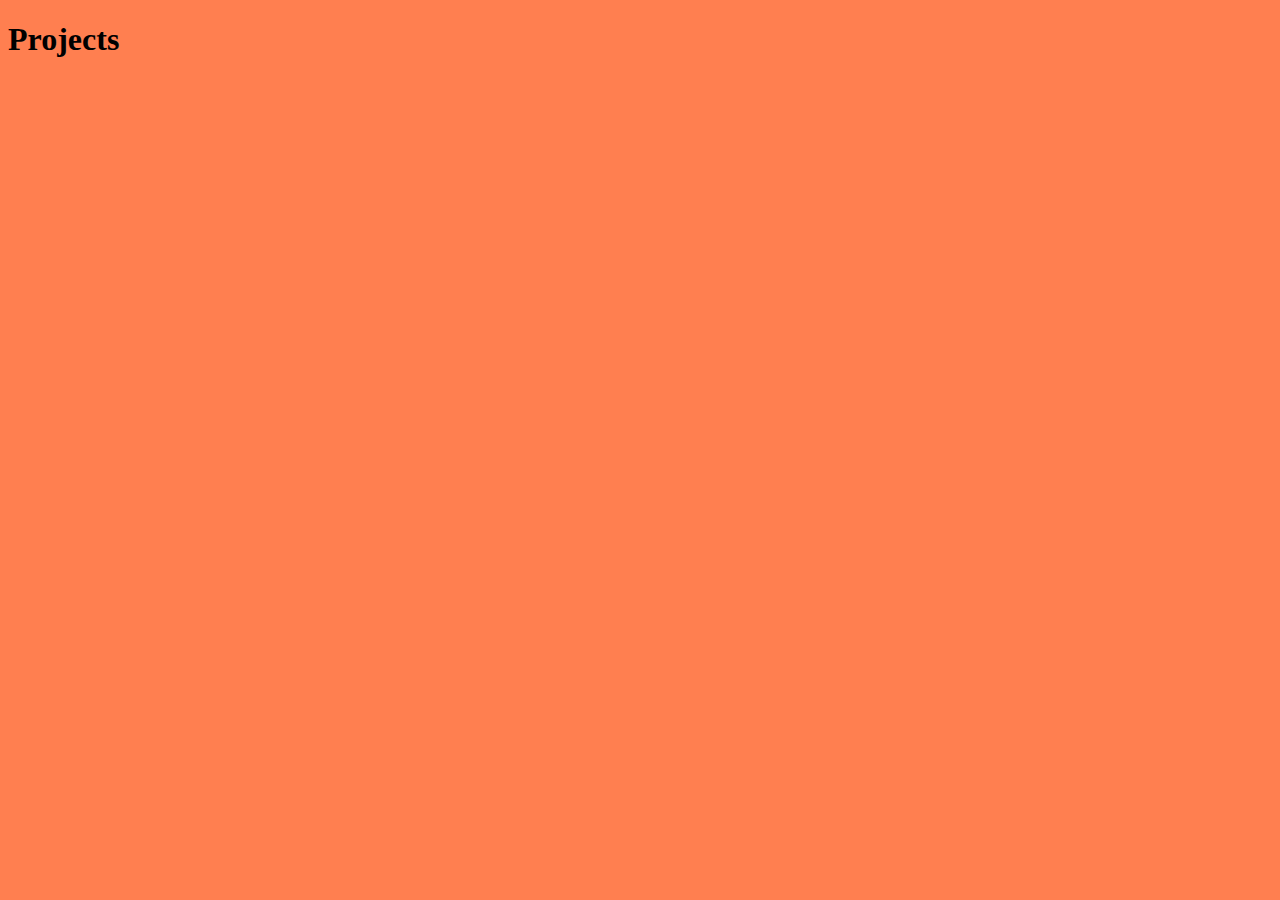
==== Lesson2/index.html @ 8ee935b1 "lesson2" ====
<!DOCTYPE html>
<html>
<head>
	<title>Test</title>
	<link href="https://fonts.googleapis.com/css?family=Merriweather|Pacifico" rel="stylesheet">
	<link rel="stylesheet" href="style.css">
</head>
<body>
	<h1>Projects</h1>

	<div>

	</div>

	<script src="app.js"></script>
</body>
</html>
---- Lesson2/style.css ----
body {
	background-color: coral;
}
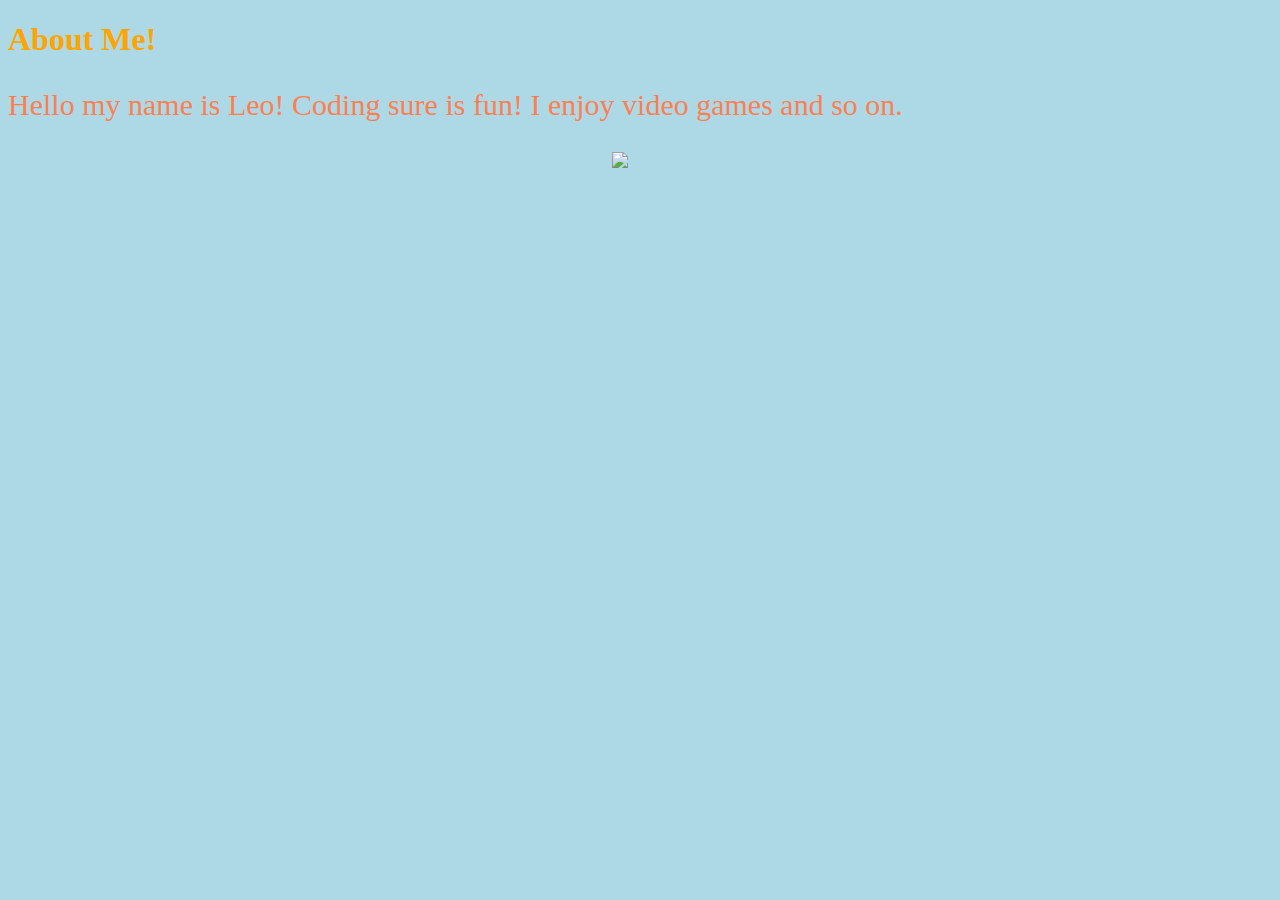
==== commit 3e33dcef: "Lesson2" ====
--- a/Lesson2/index.html
+++ b/Lesson2/index.html
@@ -6,11 +6,15 @@
 	<link rel="stylesheet" href="style.css">
 </head>
 <body>
-	<h1>Projects</h1>
+	<h1>About Me!</h1>
 
-	<div>
+	<p>Hello my name is Leo! Coding sure is fun! I enjoy video games and so on.</p>
 
-	</div>
+	<canvas id="myCanvas" width="600" height="10"> </canvas>
+
+	<img src="https://d30y9cdsu7xlg0.cloudfront.net/png/7136-200.png"
+
+
 
 	<script src="app.js"></script>
 </body>
--- a/Lesson2/style.css
+++ b/Lesson2/style.css
@@ -1,3 +1,12 @@
 body {
-	background-color: coral;
+	background-color: lightblue;
 }
+
+p {
+	color: coral;
+	font-size: 30px;
+}
+
+h1 {
+	color: orange;
+}